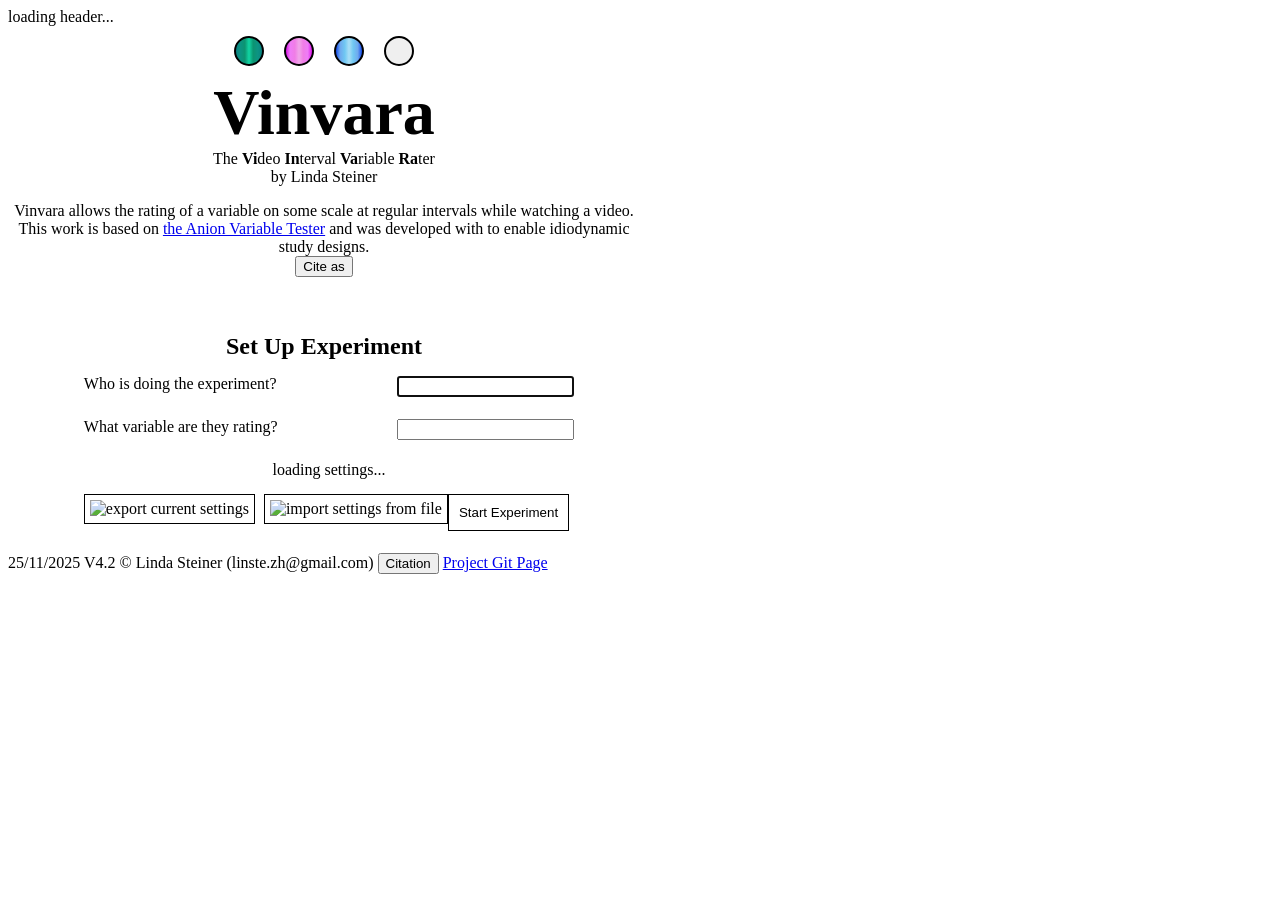
==== index.html @ d0970240 "improved citation and welcome text" ====
<!DOCTYPE html>
<html>
    <head>
        <title>Vinvara Home</title>
        <link href="./css/basicLayout.css" type="text/css" rel="stylesheet">
        <link href="./css/index.css" type="text/css" rel="stylesheet">
        <link href="./css/accordionSettings.css" type="text/css" rel="stylesheet">
        <script type="module" src="./components/header/header.js"></script>
        <script type="module" src="./components/footer/footer.js"></script>
        <script type="module" src="./js/settings/themeSettings.js"></script>
        <script type="module" src="./js/index/indexEventListeners.js"></script>
        <script type="module" src="./components/settingsAccordion/settingsAccordion.js"></script>
        <script src="./components/settingsAccordion/settingsAccordionBehaviour.js"></script>
        <meta charset="UTF-8">
        <link rel="icon" type="image/x-icon" href="./media/Vinvara.ico">
        <!--Font in icon: Imprint MT Shadow-->
    </head>
    <body>
        <header class="header" id="header" header-type="home">
            loading header...      
        </header>
        <main class="mainBody">
            <div class="pageContent">
                <div class="themeChoice">
                    <button class="themeOption green" id="greenThemeButton"></button>
                    <button class="themeOption pink" id="pinkThemeButton"></button>
                    <button class="themeOption blue" id="blueThemeButton"></button>
                    <button class="themeOption gray" id="grayThemeButton"></button>
                </div>
                <div class="textPanel">
                    <h1>Vinvara</h1>
                    <h2>The <b>Vi</b>deo <b>In</b>terval <b>Va</b>riable <b>Ra</b>ter</h2>
                    <h2>by Linda Steiner</h2>
                    <p>
                        Vinvara allows the rating of a variable on some scale at regular intervals while watching a video.</br>
                        This work is based on <a href="https://80113hunterhsu.github.io/VariableTester/" target="_blank">the Anion Variable Tester</a> and was developed with to enable idiodynamic study designs. <br>
                        <button id="citeLink">Cite as</button>
                    </p>
                </div>
                <section class="settings">
                    <h1>Set Up Experiment</h1>
                    <div class="var settingsContainer">
                        <label for="nameField">Who is doing the experiment?</label>
                        <input type="text" class = "textInput" id="nameField" autofocus>
                    </div>
                    <div class="var settingsContainer">
                        <label for="varField">What variable are they rating?</label>
                        <input type="text" class = "textInput" id="varField">
                    </div>
                    <div class="exp settingsContainer" id="settingsContainer">
                        loading settings...
                    </div>
                    <div class="startButtonContainer">
                        <img id="settingsExportButton" src="./media/download_doc.png" class="downloadImg" title="export current settings" >
                        <img id="settingsImportButton" src="./media/upload_doc.png" class="downloadImg" title="import settings from file">                        
                        <button id="experimentStartButton" class="startButton">Start Experiment</button>
                    </div>
                </section>
            </div>
            <audio style="display: none" id="soundPlayer">
                <source id="soundSource" type="audio/mpeg">
            </audio>
        </main>
        <footer class="footer" id="footer">
            loading footer ...
        </footer>
    </body>
</html>
---- css/index.css ----
.pageContent{
  min-height: 200px;
  width: 50%;
  min-width: 400px;
  display: flex;
  flex-direction: column;
  justify-content: center;
  align-items: center;
}


.textPanel{
  text-align: center;
  margin-bottom: 20px;
}

.textPanel h1{
  color: black;
  margin: 0px;
  font-size: 4rem;
}

.textPanel h2{
  color: black;
  margin: 0px;
  font-size: 12pt;
  font-weight: normal;
}

.textPanel p{
  color: black;
}

.themeChoice{
  min-width: 400px;
  display: flex;
  justify-content: center;
  align-items: space-around;
  flex-direction: row;
}

.themeOption{
  width: 30px;
  height: 30px;
  margin: 10px;
  border-radius: 100%;
  cursor: pointer;
  border: 2px solid black;
}

.green{
  background: linear-gradient(90deg,rgba(10,129,130,1) 0%,rgba(12,148,131,1) 16%,rgba(12,148,113,1) 34%,rgba(17,214,164,1) 50%,rgba(12,148,113,1) 66%,rgba(12,148,131,1) 84%,rgba(10,129,130,1) 100%)
}

.pink{
  background: linear-gradient(90deg, rgba(218,19,233,1) 0%, rgba(239,124,247,1) 16%, rgba(240,125,230,1) 34%, rgba(240,167,233,1) 50%, rgba(240,125,230,1) 66%, rgba(239,124,247,1) 84%, rgba(218,19,233,1) 100%);
}

.blue{
  background: linear-gradient(90deg, rgba(19,73,233,1) 0%, rgba(111,169,238,1) 16%, rgba(112,200,242,1) 34%, rgba(171,223,246,1) 50%, rgba(112,200,242,1) 66%, rgba(111,169,238,1) 84%, rgba(19,73,233,1) 100%);
}

.gray{
  background-color: linear-gradient(90deg,rgba(171, 171, 171, 1) 0%, rgba(209, 209, 209, 1) 16%, rgba(227, 227, 227, 1) 34%, rgba(255, 255, 255, 1) 50%, rgba(227, 227, 227, 1) 66%, rgba(209, 209, 209, 1) 84%, rgba(171, 171, 171, 1) 100%);;
}

.themeOption:hover{
  box-shadow: 3px 3px 5px rgba(0, 0, 0, 0.296);
  transform: scale(1.1);
  transition: 0.2s;
}

.settings{
  min-height: 200px;
  min-width: 400px;
  background-color: rgba(255, 255, 255, 0.6);
  box-shadow: 0 0 10px 15px rgba(255, 255, 255, 0.6);
  padding: 20px;
}

.settings h1{
  text-align: center;
  margin: 0px 0px 10px 0px;
  font-size: 18pt;
}

.settings label{
  margin: 0px 0px 5px 0px;
  font-size: 12pt;
}

.textInput{
  min-width: 150px;
}

.settingsContainer{
  width: 100%;
  padding: 5px;
  margin-bottom: 10px;
  display: flex;
  justify-content: space-between;
  align-items: center;
}

.var{
  flex-direction: row;
  gap: 8px;
}

.exp{
  flex-direction: column;
}

.settingsContainer label{
  color: black;
}

.startButtonContainer{
    width: 100%;
}

.startButton{
  float: right;
  background-color: white;
  border: 1px solid black;
  padding: 10px;
  cursor: pointer;
}

.startButton:hover{
    background-color: rgba(255, 255, 255, 0.6);
}

/*source: https://www.flaticon.com/free-icon/file_1092000?term=download+document&page=1&position=1&origin=search&related_id=1092000
source: https://www.flaticon.com/free-icon/file_1092216?term=upload+document&page=1&position=1&origin=search&related_id=1092216*/
.downloadImg{
    max-height: 25px;
    cursor: pointer;
    padding: 5px;
    margin-left: 5px;
    background-color: white;
    border: 1px solid black;
}

.downloadImg:hover{
    background-color: rgba(255, 255, 255, 0.6);
}
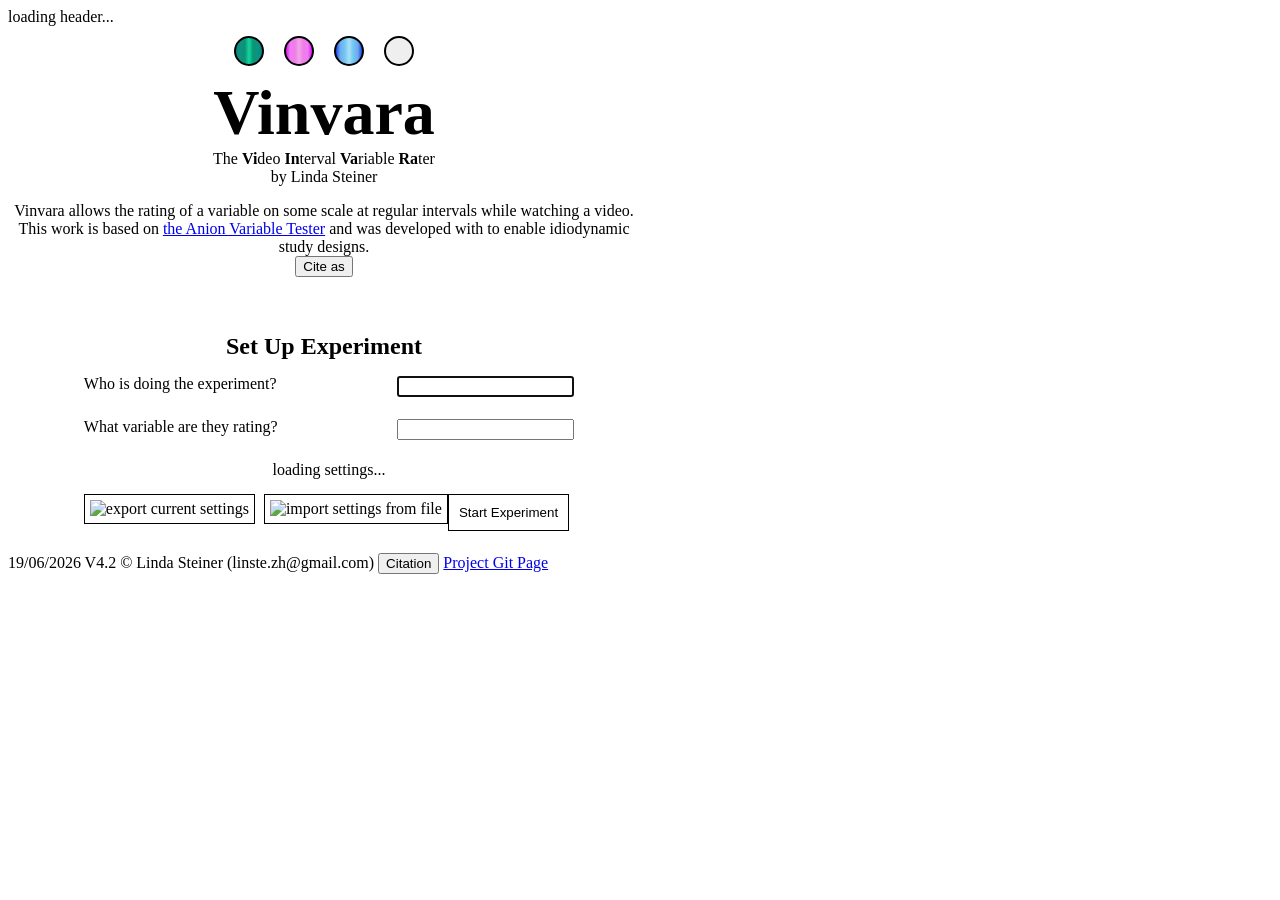
==== commit 38260fa4: "footer cite link reactivate" ====
--- a/index.html
+++ b/index.html
@@ -34,7 +34,7 @@
                     <p>
                         Vinvara allows the rating of a variable on some scale at regular intervals while watching a video.</br>
                         This work is based on <a href="https://80113hunterhsu.github.io/VariableTester/" target="_blank">the Anion Variable Tester</a> and was developed with to enable idiodynamic study designs. <br>
-                        <button id="citeLink">Cite as</button>
+                        <button id="citeLinkHome">Cite as</button>
                     </p>
                 </div>
                 <section class="settings">
